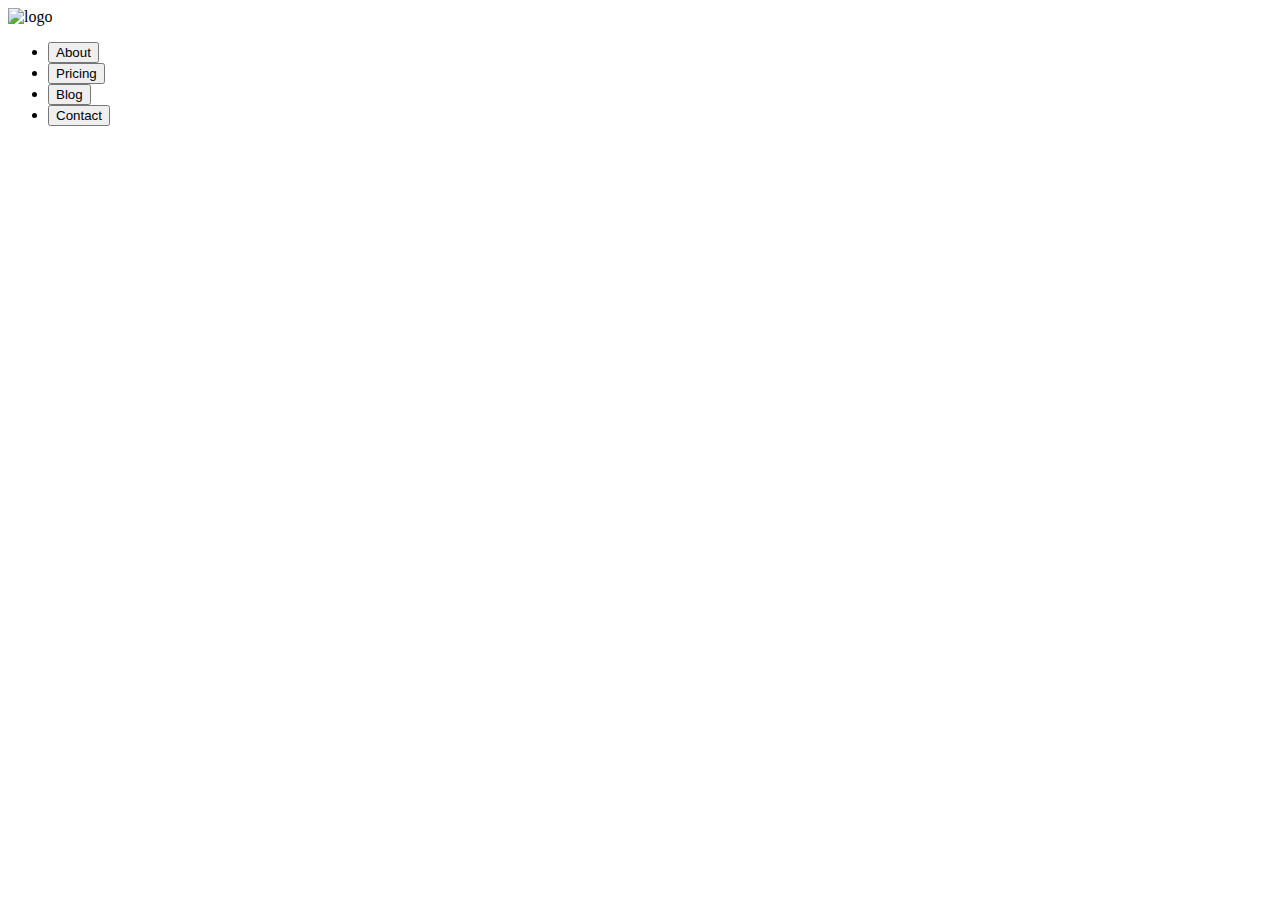
==== index.html @ d1782f60 "Create index.html" ====
<!DOCTYPE html>
<html lang="en">


  <head>
    <meta charset = "utf-8">
    <meta name = "viewport" content="width = device-width, initial-scale = 1.0">
    <link rel="preconnect" href="https://fonts.gstatic.com">
    <link href="https://fonts.googleapis.com/css2?family=Cormorant+Unicase&display=swap" rel="stylesheet">
    <link rel="stylesheet" href="styless.css">
    <title> Inmobiliaria </title>
  </head>
  <body>
    <header>
      <div class="container">
        <img src="Captura4.PNG" width="60px" heigth="60" alt="logo" class="logo">
        <nav>
          <ul>
            <li><button class="button outline">About</button></li>
            <li><button class="button outline">Pricing</button></li>
            <li><button class="button outline">Blog</button></li>
            <li><button class="button outline">Contact</button></li>
           
          </ul>
        </nav>
      </div>
    </header>
    <video muted autoplay loop poster="video" id="myVideo">
      <source src="video/casita.mp4" type="video/mp4">
    </video>
  </body>
  </html>
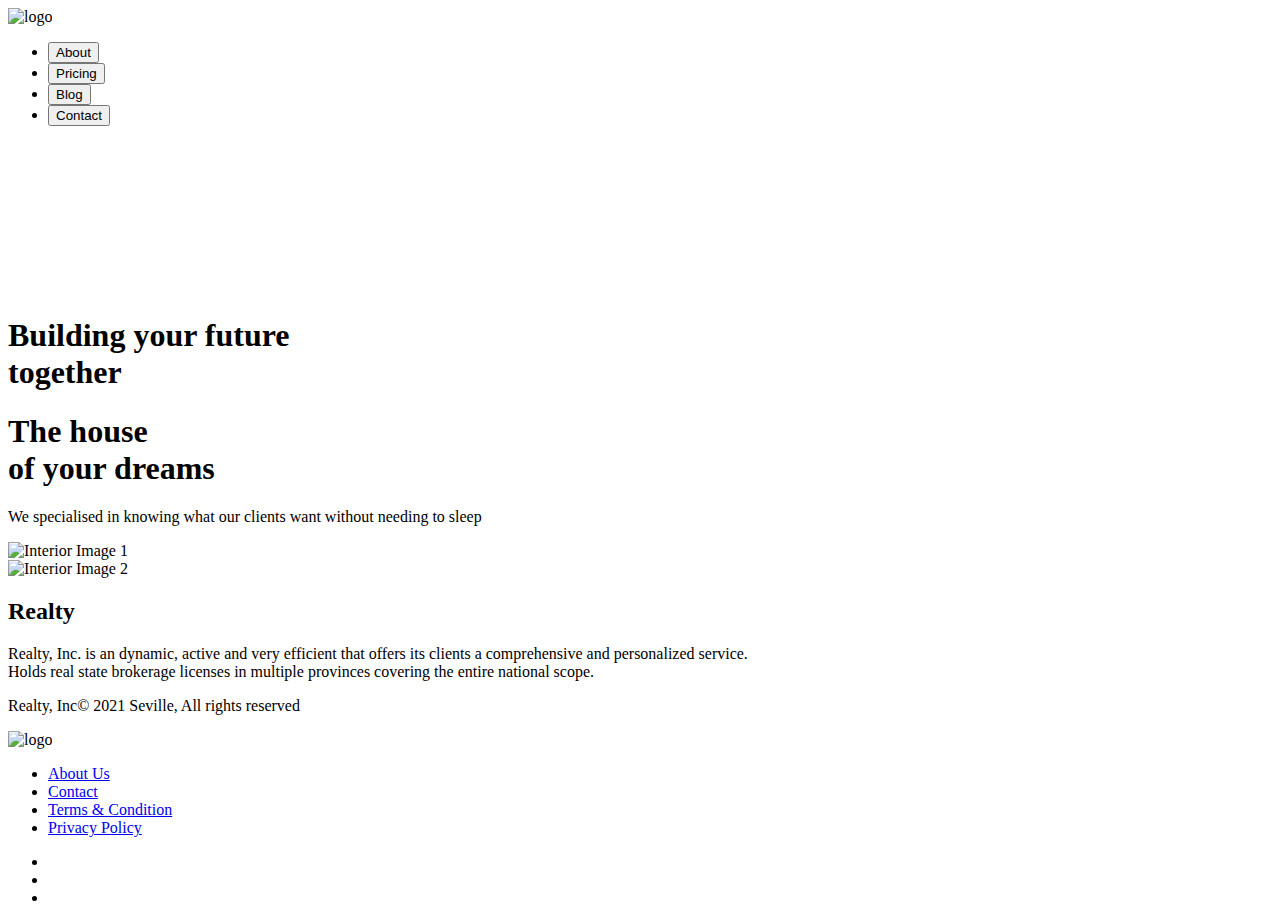
==== commit c8dcf0dc: "Update mainPage.html" ====
--- a/index.html
+++ b/index.html
@@ -1,26 +1,27 @@
 <!DOCTYPE html>
 <html lang="en">
-
-
   <head>
     <meta charset = "utf-8">
     <meta name = "viewport" content="width = device-width, initial-scale = 1.0">
     <link rel="preconnect" href="https://fonts.gstatic.com">
     <link href="https://fonts.googleapis.com/css2?family=Cormorant+Unicase&display=swap" rel="stylesheet">
-    <link rel="stylesheet" href="styless.css">
-    <title> Inmobiliaria </title>
+    <link href="https://fonts.googleapis.com/css2?family=Bebas+Neue&display=swap" rel="stylesheet">
+    <link rel="stylesheet" href="css/stylesheet.css">
+    <script src="https://kit.fontawesome.com/00154b0b1a.js" crossorigin="anonymous"></script>
+    
+    <link rel="shortcut icon" href="img/Captura4.png" />
+    <title> Realty, Inc </title>
   </head>
   <body>
     <header>
       <div class="container">
-        <img src="Captura4.PNG" width="60px" heigth="60" alt="logo" class="logo">
+        <img src="img/Captura4.PNG" width="60px" heigth="60" alt="logo" class="logo">
         <nav>
           <ul>
             <li><button class="button outline">About</button></li>
             <li><button class="button outline">Pricing</button></li>
             <li><button class="button outline">Blog</button></li>
             <li><button class="button outline">Contact</button></li>
-           
           </ul>
         </nav>
       </div>
@@ -28,5 +29,60 @@
     <video muted autoplay loop poster="video" id="myVideo">
       <source src="video/casita.mp4" type="video/mp4">
     </video>
+    <div class="hero-content">
+    
+      <h1 class="hero-title">
+           Building your future<br>
+           <span> together</span>
+      </h1>
+    <section class="container information">
+      <div class="information1">
+        <h1>The house<br>of your dreams</h1>
+        <p>We specialised in knowing what our clients want without needing to sleep</p>
+      </div>
+      <div class="information2">
+        <img src="img/interior1.jpg" alt="Interior Image 1">
+      </div>
+      <div class="information3">
+        <img class="img" src="img/interior2.jpg" alt="Interior Image 2">
+      </div>
+    </section>
+  </div>
+
+
+
+
+  <footer class="footer-bs">
+    <div class="row">
+      <div class="footer-brand">
+          <h2>Realty</h2>
+            <p>Realty, Inc. is an dynamic, active and very efficient that offers its clients a comprehensive and personalized service.<br> Holds real state brokerage licenses in multiple provinces covering the entire national scope. </p>
+            <p>Realty, Inc© 2021 Seville, All rights reserved</p>
+              <img src="img/Captura4.PNG"  width="60px" heigth="60" alt="logo" class="logo">
+          </div>
+        
+      <div class="footer-nav">
+          
+          <div class="footer-nav-info2">
+                <ul class="list">
+                    <li><a href="#">About Us</a></li>
+                    <li><a href="#">Contact</a></li>
+                    <li><a href="#">Terms & Condition</a></li>
+                    <li><a href="#">Privacy Policy</a></li>
+                </ul>
+            </div>
+        </div>
+      <div class="footer-social">
+          <ul>
+              <li><a href=""><i class="fa fa-facebook"></i></a></li>
+              <li><a href="#"><i class="fa fa-twitter"></i></a></li>
+              <li><a href="#"><i class="fa fa-instagram"></i></a></li>
+            </ul>
+        </div>
+     
+    </div>
+</footer>
+
   </body>
+  
   </html>
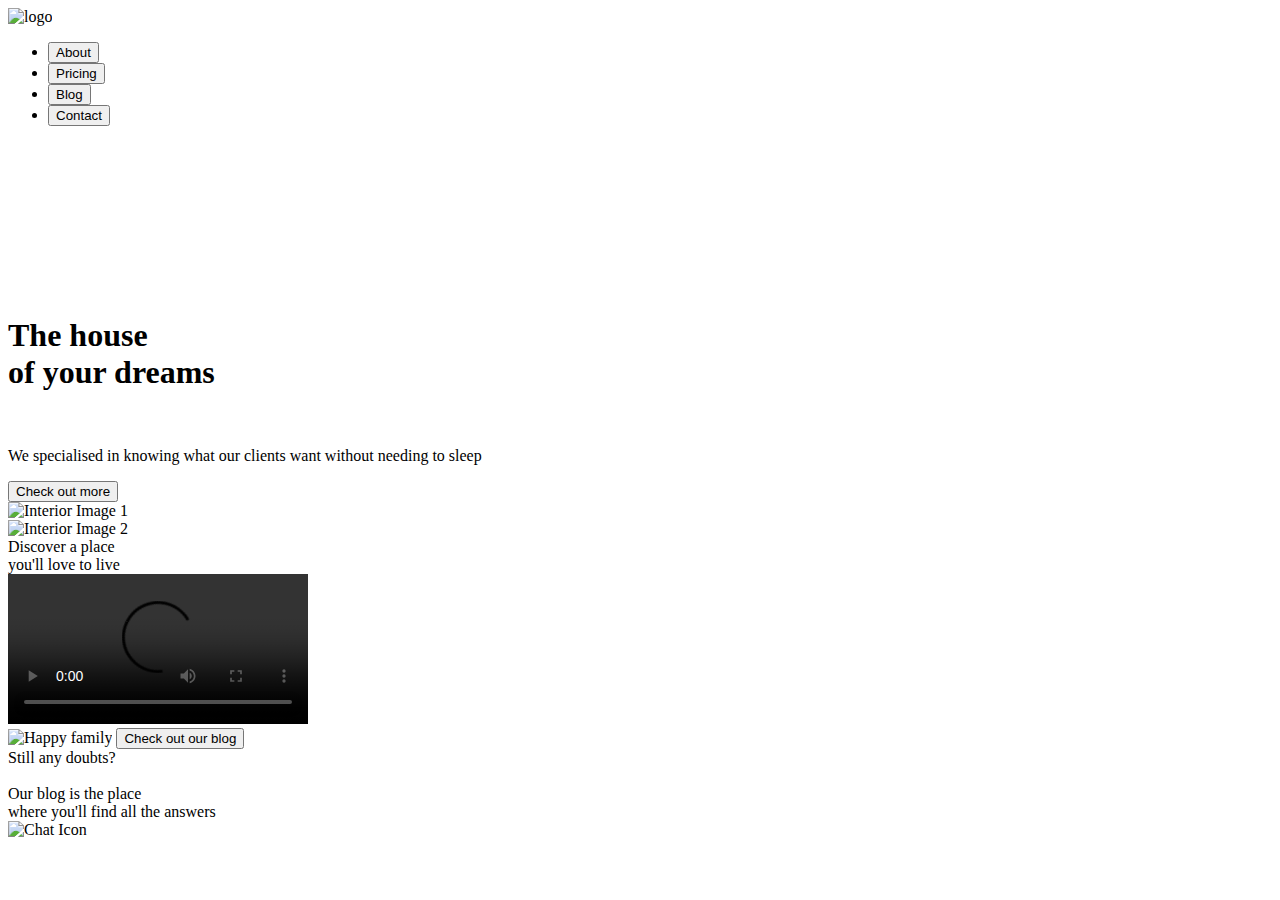
==== commit 275b53a8: "Add files via upload" ====
--- a/index.html
+++ b/index.html
@@ -1,88 +1,71 @@
-<!DOCTYPE html>
-<html lang="en">
-  <head>
-    <meta charset = "utf-8">
-    <meta name = "viewport" content="width = device-width, initial-scale = 1.0">
-    <link rel="preconnect" href="https://fonts.gstatic.com">
-    <link href="https://fonts.googleapis.com/css2?family=Cormorant+Unicase&display=swap" rel="stylesheet">
-    <link href="https://fonts.googleapis.com/css2?family=Bebas+Neue&display=swap" rel="stylesheet">
-    <link rel="stylesheet" href="css/stylesheet.css">
-    <script src="https://kit.fontawesome.com/00154b0b1a.js" crossorigin="anonymous"></script>
-    
-    <link rel="shortcut icon" href="img/Captura4.png" />
-    <title> Realty, Inc </title>
-  </head>
-  <body>
-    <header>
-      <div class="container">
-        <img src="img/Captura4.PNG" width="60px" heigth="60" alt="logo" class="logo">
-        <nav>
-          <ul>
-            <li><button class="button outline">About</button></li>
-            <li><button class="button outline">Pricing</button></li>
-            <li><button class="button outline">Blog</button></li>
-            <li><button class="button outline">Contact</button></li>
-          </ul>
-        </nav>
-      </div>
-    </header>
-    <video muted autoplay loop poster="video" id="myVideo">
-      <source src="video/casita.mp4" type="video/mp4">
-    </video>
-    <div class="hero-content">
-    
-      <h1 class="hero-title">
-           Building your future<br>
-           <span> together</span>
-      </h1>
-    <section class="container information">
-      <div class="information1">
-        <h1>The house<br>of your dreams</h1>
-        <p>We specialised in knowing what our clients want without needing to sleep</p>
-      </div>
-      <div class="information2">
-        <img src="img/interior1.jpg" alt="Interior Image 1">
-      </div>
-      <div class="information3">
-        <img class="img" src="img/interior2.jpg" alt="Interior Image 2">
-      </div>
-    </section>
-  </div>
-
-
-
-
-  <footer class="footer-bs">
-    <div class="row">
-      <div class="footer-brand">
-          <h2>Realty</h2>
-            <p>Realty, Inc. is an dynamic, active and very efficient that offers its clients a comprehensive and personalized service.<br> Holds real state brokerage licenses in multiple provinces covering the entire national scope. </p>
-            <p>Realty, Inc© 2021 Seville, All rights reserved</p>
-              <img src="img/Captura4.PNG"  width="60px" heigth="60" alt="logo" class="logo">
-          </div>
-        
-      <div class="footer-nav">
-          
-          <div class="footer-nav-info2">
-                <ul class="list">
-                    <li><a href="#">About Us</a></li>
-                    <li><a href="#">Contact</a></li>
-                    <li><a href="#">Terms & Condition</a></li>
-                    <li><a href="#">Privacy Policy</a></li>
-                </ul>
-            </div>
-        </div>
-      <div class="footer-social">
-          <ul>
-              <li><a href=""><i class="fa fa-facebook"></i></a></li>
-              <li><a href="#"><i class="fa fa-twitter"></i></a></li>
-              <li><a href="#"><i class="fa fa-instagram"></i></a></li>
-            </ul>
-        </div>
-     
-    </div>
-</footer>
-
-  </body>
-  
-  </html>
+<!DOCTYPE html>
+<html lang="en">
+  <head>
+    <meta charset = "utf-8">
+    <meta name = "viewport" content="width = device-width, initial-scale = 1.0">
+    <link rel="preconnect" href="https://fonts.gstatic.com">
+    <link href="https://fonts.googleapis.com/css2?family=Cormorant+Unicase&display=swap" rel="stylesheet">
+    <link href="https://fonts.googleapis.com/css2?family=Bebas+Neue&display=swap" rel="stylesheet">
+    <link href="https://fonts.googleapis.com/css2?family=Montserrat:wght@200;700&display=swap" rel="stylesheet">
+    <link rel="stylesheet" href="css/stylesheet.css">
+    <title> Inmobiliaria </title>
+  </head>
+  <body>
+    <header>
+      <div class="container">
+        <img src="img/Captura4.PNG" width="60px" heigth="60" alt="logo" class="logo">
+        <nav>
+          <ul>
+            <li><button class="button outline">About</button></li>
+            <li><button class="button outline">Pricing</button></li>
+            <li><button class="button outline">Blog</button></li>
+            <li><button class="button outline">Contact</button></li>
+          </ul>
+        </nav>
+      </div>
+    </header>
+    <video muted autoplay loop poster="video" id="myVideo">
+      <source src="video/casita.mp4" type="video/mp4">
+    </video>
+
+    <section class="container information">
+      <div class="information1">
+        <h1>The house<br>of your dreams</h1>
+        <div class="bar"><br></div>
+        <p>We specialised in knowing what our clients want without needing to sleep</p>
+        <button class="button more">Check out more</button>
+      </div>
+      <div class="information2">
+        <img src="img/interior1.jpg" alt="Interior Image 1">
+      </div>
+      <div class="information3">
+        <img src="img/interior2.jpg" alt="Interior Image 2">
+      </div>
+    </section>
+
+    <section class="contentVideo">
+      <div class="informationVideo">
+        <wh><g>Discover</g> a place<br>you'll <g>love</g> to live</wh>
+      </div>
+      <div class="videoBorder">
+        <video id="vid" controls>
+          <source src="video/house.mp4" type="video/mp4">
+        </video>
+      </div>
+    </section>
+
+    <section class="contentBlog">
+      <div class="people">
+        <img src="img/happy.jpg" alt="Happy family">
+        <button class="button more2">Check out our blog</button>
+      </div>
+      <div class="informationBlog">
+        <bi><bt>Still any doubts?</bt> <br><br> Our <bm>blog</bm> is the place <br> where you'll find all the <bm>answers</bm></bi>
+        <div class="chatImage">
+          <img src="img/chat.png" alt="Chat Icon">
+        </div>
+      </div>
+    </section>
+
+  </body>
+  </html>